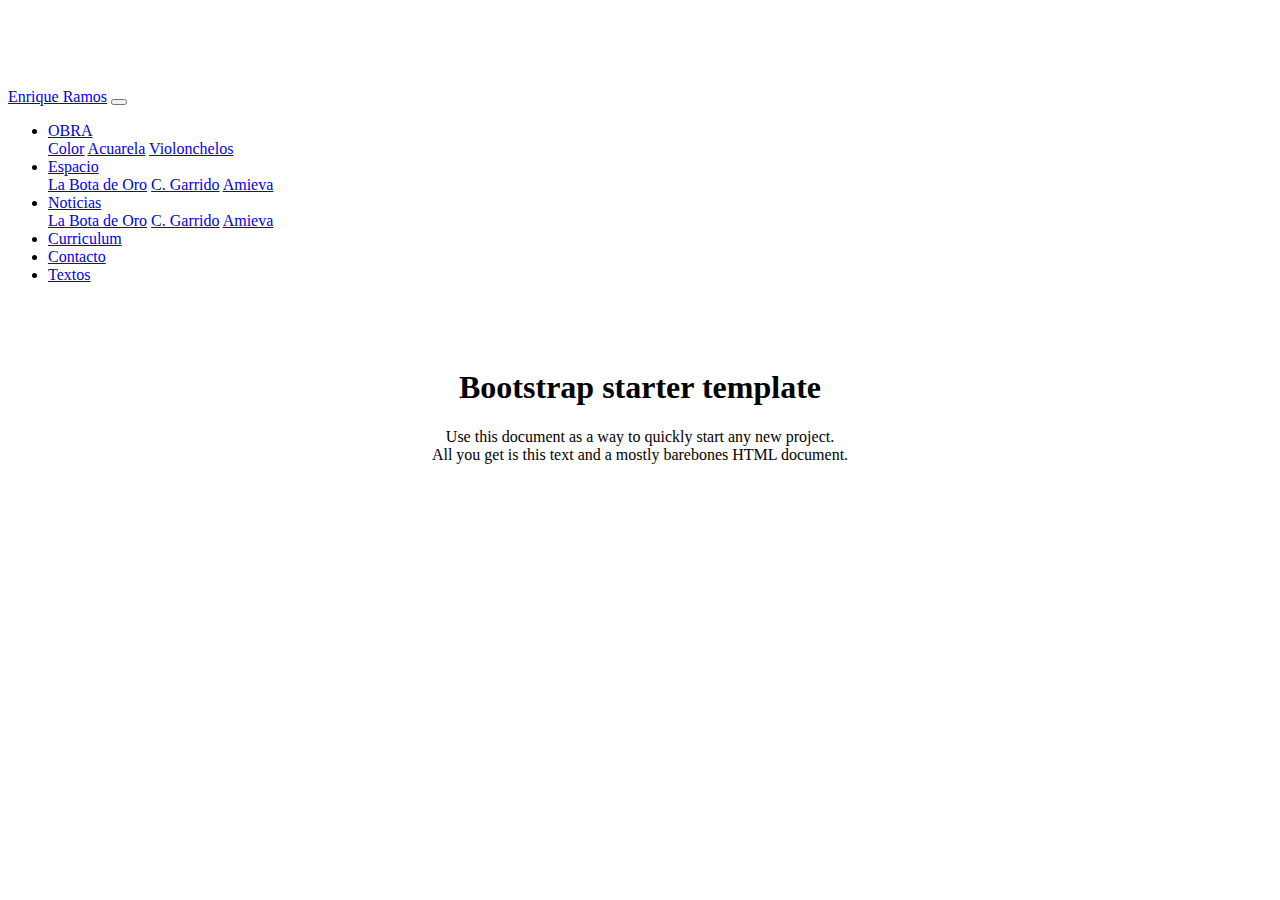
==== index.html @ 638d1c2c "Added initial files" ====
<!doctype html>
<html lang="en">

<head>
  <meta charset="utf-8">
  <meta name="viewport" content="width=device-width, initial-scale=1, shrink-to-fit=no">
  <meta name="description" content="Enrique Ramos Guerra - Artworks">
  <meta name="author" content="Enrique Ramos Melgar">

  <!-- TODO: What is this??? -->
  <meta name="generator" content="Jekyll v4.0.1">

  <title>Enrique Ramos Guerra</title>

  <!-- Bootstrap core CSS -->
  <link rel="stylesheet" href="https://stackpath.bootstrapcdn.com/bootstrap/4.5.0/css/bootstrap.min.css" integrity="sha384-9aIt2nRpC12Uk9gS9baDl411NQApFmC26EwAOH8WgZl5MYYxFfc+NcPb1dKGj7Sk" crossorigin="anonymous">

  <link rel="stylesheet" href="css/e-ramos.css">

  <!-- <style>
    .bd-placeholder-img {
      font-size: 1.125rem;
      text-anchor: middle;
      -webkit-user-select: none;
      -moz-user-select: none;
      -ms-user-select: none;
      user-select: none;
    }

    @media (min-width: 768px) {
      .bd-placeholder-img-lg {
        font-size: 3.5rem;
      }
    } -->
  </style>
  <!-- Custom styles for this template -->

  <script src="https://code.jquery.com/jquery-3.5.1.slim.min.js" integrity="sha384-DfXdz2htPH0lsSSs5nCTpuj/zy4C+OGpamoFVy38MVBnE+IbbVYUew+OrCXaRkfj" crossorigin="anonymous"></script>
  <script src="https://cdn.jsdelivr.net/npm/popper.js@1.16.0/dist/umd/popper.min.js" integrity="sha384-Q6E9RHvbIyZFJoft+2mJbHaEWldlvI9IOYy5n3zV9zzTtmI3UksdQRVvoxMfooAo" crossorigin="anonymous"></script>
  <script src="https://stackpath.bootstrapcdn.com/bootstrap/4.5.0/js/bootstrap.min.js" integrity="sha384-OgVRvuATP1z7JjHLkuOU7Xw704+h835Lr+6QL9UvYjZE3Ipu6Tp75j7Bh/kR0JKI" crossorigin="anonymous"></script>

</head>

<body>
  <nav class="navbar navbar-expand-md navbar-dark bg-dark fixed-top">
    <a class="navbar-brand" href="#">Enrique Ramos</a>
    <button class="navbar-toggler" type="button" data-toggle="collapse" data-target="#navbarsExampleDefault" aria-controls="navbarsExampleDefault" aria-expanded="false" aria-label="Toggle navigation">
      <span class="navbar-toggler-icon"></span>
    </button>

    <div class="collapse navbar-collapse" id="navbarsExampleDefault">
      <ul class="navbar-nav mr-auto">
        <li class="nav-item dropdown mr-auto">
          <a class="nav-link dropdown-toggle ml-auto" href="#" id="dropdown01" data-toggle="dropdown" aria-haspopup="true" aria-expanded="false">OBRA</a>
          <div class="dropdown-menu" aria-labelledby="dropdown01">
            <a class="dropdown-item" href="#">Color</a>
            <a class="dropdown-item" href="#">Acuarela</a>
            <a class="dropdown-item" href="#">Violonchelos</a>
          </div>
        </li>
        <li class="nav-item dropdown mr-auto">
          <a class="nav-link dropdown-toggle ml-auto" href="#" id="dropdown01" data-toggle="dropdown" aria-haspopup="true" aria-expanded="false">Espacio</a>
          <div class="dropdown-menu" aria-labelledby="dropdown01">
            <a class="dropdown-item" href="#">La Bota de Oro</a>
            <a class="dropdown-item" href="#">C. Garrido</a>
            <a class="dropdown-item" href="#">Amieva</a>
          </div>
        </li>
        <li class="nav-item dropdown mr-auto">
          <a class="nav-link dropdown-toggle ml-auto" href="#" id="dropdown01" data-toggle="dropdown" aria-haspopup="true" aria-expanded="false">Noticias</a>
          <div class="dropdown-menu" aria-labelledby="dropdown01">
            <a class="dropdown-item" href="#">La Bota de Oro</a>
            <a class="dropdown-item" href="#">C. Garrido</a>
            <a class="dropdown-item" href="#">Amieva</a>
          </div>
        </li>
        <li class="nav-item">
          <a class="nav-link" href="#">Curriculum</a>
        </li>
        <li class="nav-item">
          <a class="nav-link" href="#">Contacto</a>
        </li>
        <li class="nav-item">
          <a class="nav-link" href="#">Textos</a>
        </li>
      </ul>
    </div>
  </nav>

  <main role="main" class="container">

    <div class="starter-template">
      <h1>Bootstrap starter template</h1>
      <p class="lead">Use this document as a way to quickly start any new project.<br> All you get is this text and a mostly barebones HTML document.</p>
    </div>

  </main><!-- /.container -->
  <script src="https://code.jquery.com/jquery-3.5.1.slim.min.js" integrity="sha384-DfXdz2htPH0lsSSs5nCTpuj/zy4C+OGpamoFVy38MVBnE+IbbVYUew+OrCXaRkfj" crossorigin="anonymous"></script>
  <script>
    window.jQuery || document.write('<script src="../assets/js/vendor/jquery.slim.min.js"><\/script>')
  </script>
  <script src="../assets/dist/js/bootstrap.bundle.js"></script>
</body>

</html>
---- css/e-ramos.css ----
body {
  padding-top: 5rem;
}
.starter-template {
  padding: 3rem 1.5rem;
  text-align: center;
}

/* .dropdown-item {
  text-align: right;

} */
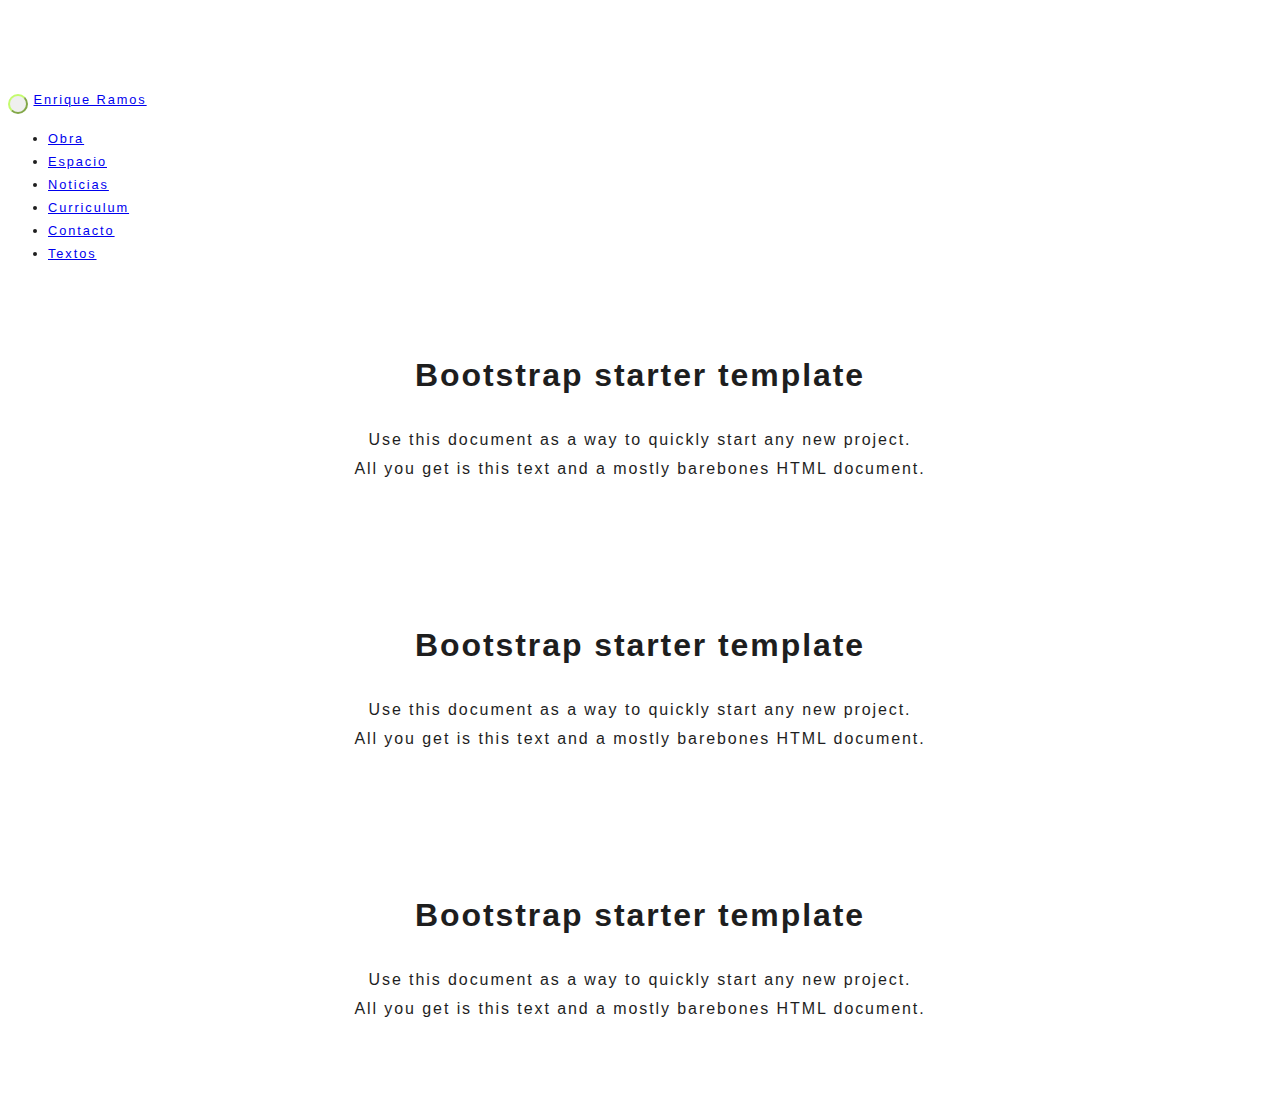
==== commit 76e2af9d: "Update" ====
--- a/index.html
+++ b/index.html
@@ -15,64 +15,34 @@
   <!-- Bootstrap core CSS -->
   <link rel="stylesheet" href="https://stackpath.bootstrapcdn.com/bootstrap/4.5.0/css/bootstrap.min.css" integrity="sha384-9aIt2nRpC12Uk9gS9baDl411NQApFmC26EwAOH8WgZl5MYYxFfc+NcPb1dKGj7Sk" crossorigin="anonymous">
 
-  <link rel="stylesheet" href="css/e-ramos.css">
-
-  <!-- <style>
-    .bd-placeholder-img {
-      font-size: 1.125rem;
-      text-anchor: middle;
-      -webkit-user-select: none;
-      -moz-user-select: none;
-      -ms-user-select: none;
-      user-select: none;
-    }
-
-    @media (min-width: 768px) {
-      .bd-placeholder-img-lg {
-        font-size: 3.5rem;
-      }
-    } -->
-  </style>
-  <!-- Custom styles for this template -->
-
   <script src="https://code.jquery.com/jquery-3.5.1.slim.min.js" integrity="sha384-DfXdz2htPH0lsSSs5nCTpuj/zy4C+OGpamoFVy38MVBnE+IbbVYUew+OrCXaRkfj" crossorigin="anonymous"></script>
   <script src="https://cdn.jsdelivr.net/npm/popper.js@1.16.0/dist/umd/popper.min.js" integrity="sha384-Q6E9RHvbIyZFJoft+2mJbHaEWldlvI9IOYy5n3zV9zzTtmI3UksdQRVvoxMfooAo" crossorigin="anonymous"></script>
   <script src="https://stackpath.bootstrapcdn.com/bootstrap/4.5.0/js/bootstrap.min.js" integrity="sha384-OgVRvuATP1z7JjHLkuOU7Xw704+h835Lr+6QL9UvYjZE3Ipu6Tp75j7Bh/kR0JKI" crossorigin="anonymous"></script>
 
+<link rel="stylesheet" href="css/e-ramos.css">
+
 </head>
 
 <body>
-  <nav class="navbar navbar-expand-md navbar-dark bg-dark fixed-top">
-    <a class="navbar-brand" href="#">Enrique Ramos</a>
-    <button class="navbar-toggler" type="button" data-toggle="collapse" data-target="#navbarsExampleDefault" aria-controls="navbarsExampleDefault" aria-expanded="false" aria-label="Toggle navigation">
+
+  <nav class="eramosNav navbar navbar-expand-md navbar-light fixed-top">
+
+    <button class="ermNavbar-toggler navbar-toggler" type="button" data-toggle="collapse" data-target="#navbarsExampleDefault" aria-controls="navbarsExampleDefault" aria-expanded="false" aria-label="Toggle navigation">
       <span class="navbar-toggler-icon"></span>
     </button>
 
+    <a class="navbar-brand navbar-light" href="#">Enrique Ramos</a>
+
     <div class="collapse navbar-collapse" id="navbarsExampleDefault">
-      <ul class="navbar-nav mr-auto">
-        <li class="nav-item dropdown mr-auto">
-          <a class="nav-link dropdown-toggle ml-auto" href="#" id="dropdown01" data-toggle="dropdown" aria-haspopup="true" aria-expanded="false">OBRA</a>
-          <div class="dropdown-menu" aria-labelledby="dropdown01">
-            <a class="dropdown-item" href="#">Color</a>
-            <a class="dropdown-item" href="#">Acuarela</a>
-            <a class="dropdown-item" href="#">Violonchelos</a>
-          </div>
+      <ul class="navbar-nav mr-auto mt-2 mt-lg-0">
+        <li class="nav-item">
+          <a class="nav-link" href="#">Obra</a>
         </li>
-        <li class="nav-item dropdown mr-auto">
-          <a class="nav-link dropdown-toggle ml-auto" href="#" id="dropdown01" data-toggle="dropdown" aria-haspopup="true" aria-expanded="false">Espacio</a>
-          <div class="dropdown-menu" aria-labelledby="dropdown01">
-            <a class="dropdown-item" href="#">La Bota de Oro</a>
-            <a class="dropdown-item" href="#">C. Garrido</a>
-            <a class="dropdown-item" href="#">Amieva</a>
-          </div>
+        <li class="nav-item">
+          <a class="nav-link" href="#">Espacio</a>
         </li>
-        <li class="nav-item dropdown mr-auto">
-          <a class="nav-link dropdown-toggle ml-auto" href="#" id="dropdown01" data-toggle="dropdown" aria-haspopup="true" aria-expanded="false">Noticias</a>
-          <div class="dropdown-menu" aria-labelledby="dropdown01">
-            <a class="dropdown-item" href="#">La Bota de Oro</a>
-            <a class="dropdown-item" href="#">C. Garrido</a>
-            <a class="dropdown-item" href="#">Amieva</a>
-          </div>
+        <li class="nav-item">
+          <a class="nav-link" href="#">Noticias</a>
         </li>
         <li class="nav-item">
           <a class="nav-link" href="#">Curriculum</a>
@@ -88,13 +58,24 @@
   </nav>
 
   <main role="main" class="container">
-
     <div class="starter-template">
       <h1>Bootstrap starter template</h1>
       <p class="lead">Use this document as a way to quickly start any new project.<br> All you get is this text and a mostly barebones HTML document.</p>
     </div>
+  </main><!-- /.container -->
+  <main role="main" class="container">
+    <div class="starter-template">
+      <h1>Bootstrap starter template</h1>
+      <p class="lead">Use this document as a way to quickly start any new project.<br> All you get is this text and a mostly barebones HTML document.</p>
+    </div>
+  </main><!-- /.container -->
+  <main role="main" class="container">
+    <div class="starter-template">
+      <h1>Bootstrap starter template</h1>
+      <p class="lead">Use this document as a way to quickly start any new project.<br> All you get is this text and a mostly barebones HTML document.</p>
+    </div>
+  </main><!-- /.container -->
 
-  </main><!-- /.container -->
   <script src="https://code.jquery.com/jquery-3.5.1.slim.min.js" integrity="sha384-DfXdz2htPH0lsSSs5nCTpuj/zy4C+OGpamoFVy38MVBnE+IbbVYUew+OrCXaRkfj" crossorigin="anonymous"></script>
   <script>
     window.jQuery || document.write('<script src="../assets/js/vendor/jquery.slim.min.js"><\/script>')
--- a/css/e-ramos.css
+++ b/css/e-ramos.css
@@ -1,12 +1,45 @@
 body {
   padding-top: 5rem;
+  font-size: 1rem;
+  font-family: 'Helvetica Neue LT W01_41488878', Helvetica Neue, Helvetica, Arial, sans-serif;
+  line-height: 1.8;
+  letter-spacing: 0.12rem;
+  font-weight: 300;
+  color: #1e1e1e;
 }
+
 .starter-template {
   padding: 3rem 1.5rem;
   text-align: center;
 }
 
-/* .dropdown-item {
-  text-align: right;
+.eramosNav {
+  background-color: #fff;
+  font-size: 0.8rem;
+}
 
-} */
+.nav-item {
+  border-width: thin;
+  border-style: none none solid none;
+  border-color: #fe91ca
+}
+
+.navbar-light .navbar-toggler {
+  /* border: none; */
+  padding: 0.5rem;
+  border-radius: 50%;
+  border-color: #c4fb6d
+  /* background-color: #fff */
+}
+
+.navbar-toggler-icon {
+  /* border: none; */
+  line-height: thin;
+}
+
+@media (min-width: 768px) {
+  .nav-item {
+    border-width: thin;
+    border-style: none;
+  }
+}
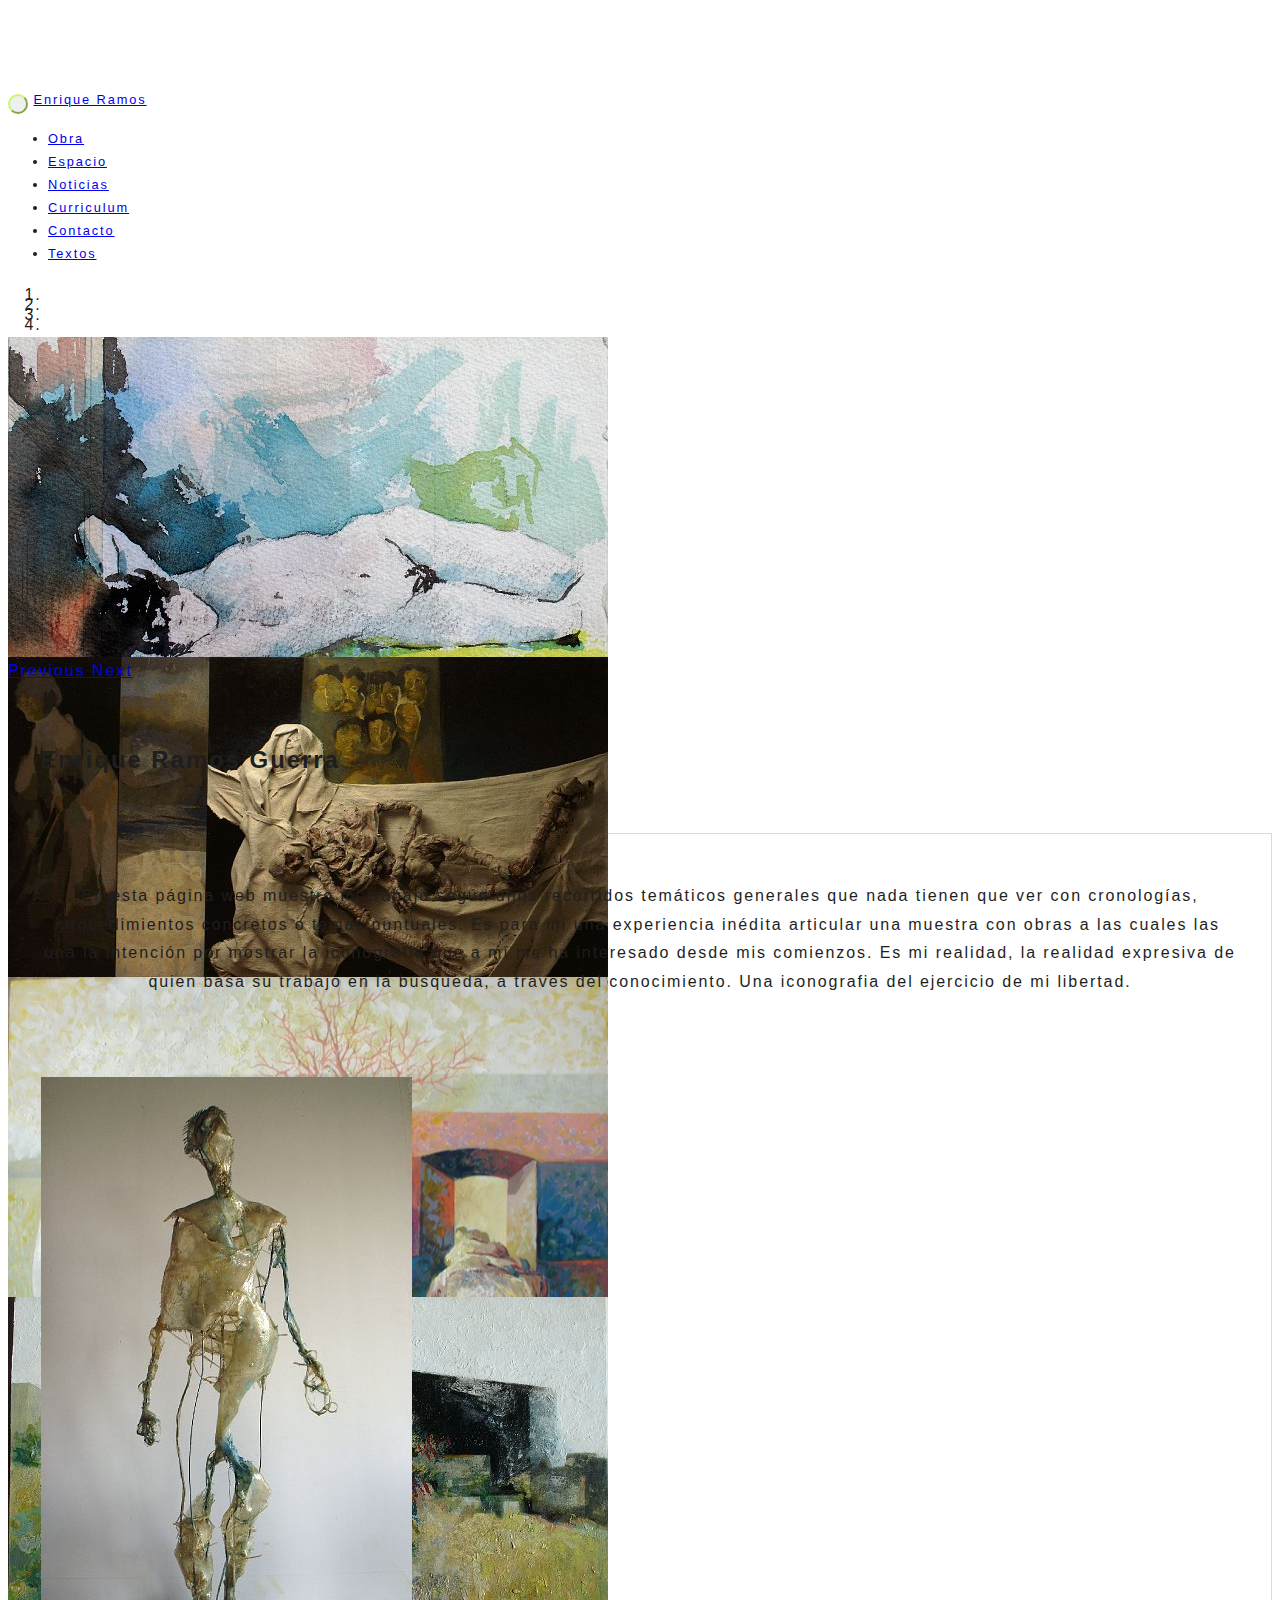
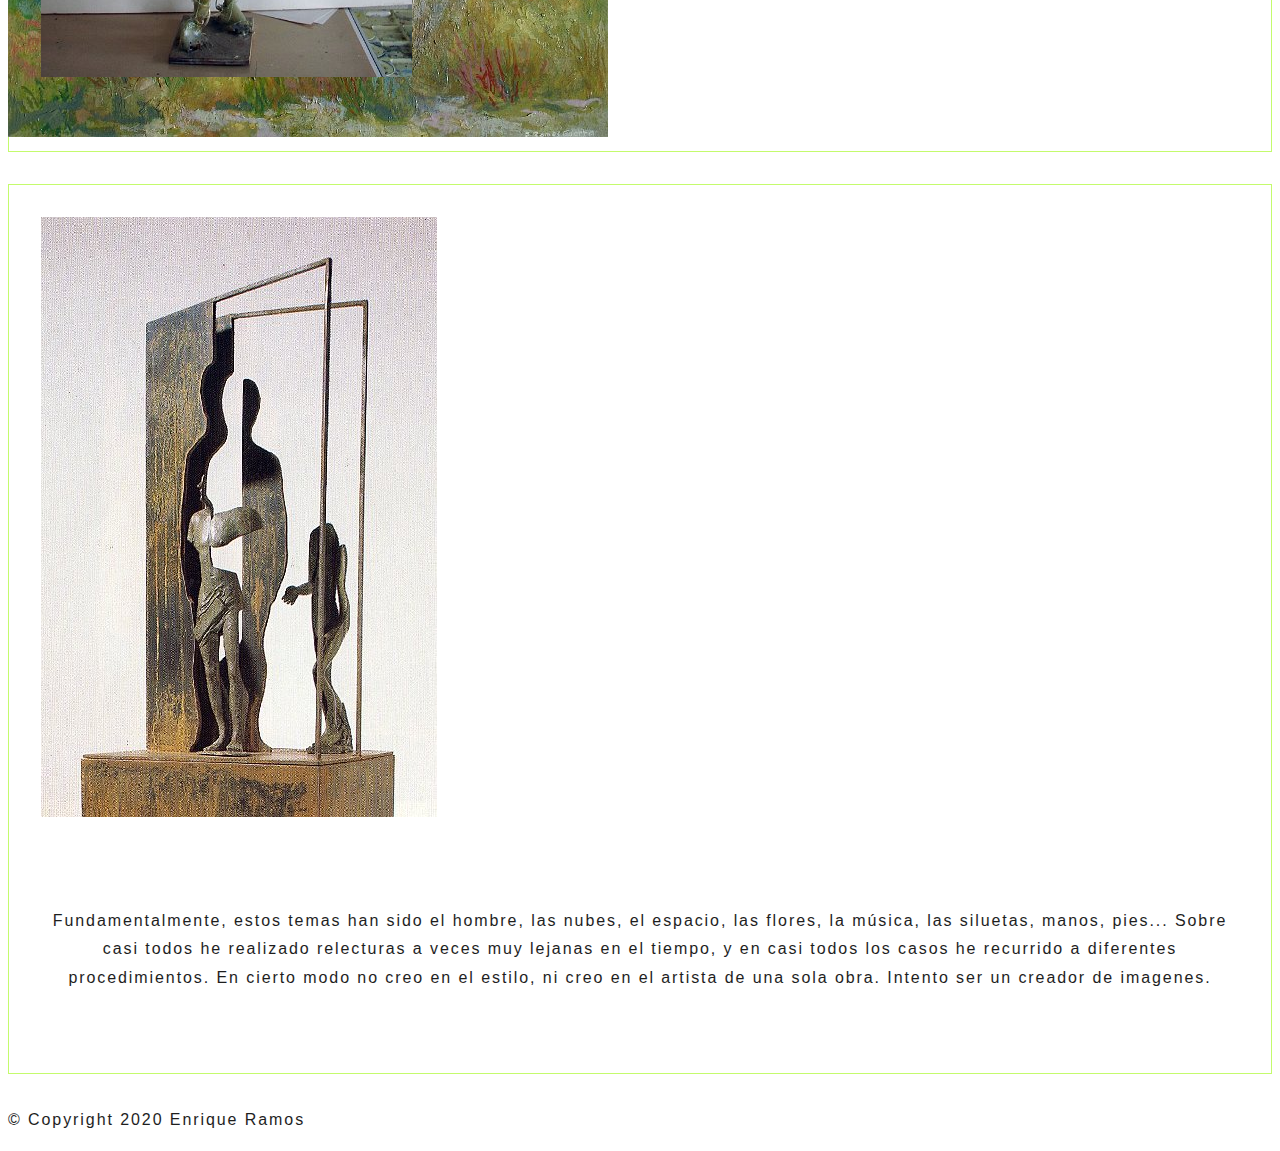
==== commit e6f0a5ac: "Update" ====
--- a/index.html
+++ b/index.html
@@ -19,24 +19,25 @@
   <script src="https://cdn.jsdelivr.net/npm/popper.js@1.16.0/dist/umd/popper.min.js" integrity="sha384-Q6E9RHvbIyZFJoft+2mJbHaEWldlvI9IOYy5n3zV9zzTtmI3UksdQRVvoxMfooAo" crossorigin="anonymous"></script>
   <script src="https://stackpath.bootstrapcdn.com/bootstrap/4.5.0/js/bootstrap.min.js" integrity="sha384-OgVRvuATP1z7JjHLkuOU7Xw704+h835Lr+6QL9UvYjZE3Ipu6Tp75j7Bh/kR0JKI" crossorigin="anonymous"></script>
 
-<link rel="stylesheet" href="css/e-ramos.css">
+  <link rel="stylesheet" href="css/e-ramos.css">
 
 </head>
 
 <body>
 
+  <!-- NAVIGATION BAR -->
   <nav class="eramosNav navbar navbar-expand-md navbar-light fixed-top">
 
     <button class="ermNavbar-toggler navbar-toggler" type="button" data-toggle="collapse" data-target="#navbarsExampleDefault" aria-controls="navbarsExampleDefault" aria-expanded="false" aria-label="Toggle navigation">
       <span class="navbar-toggler-icon"></span>
     </button>
 
-    <a class="navbar-brand navbar-light" href="#">Enrique Ramos</a>
+    <a class="navbar-brand navbar-light" href="index.html">Enrique Ramos</a>
 
     <div class="collapse navbar-collapse" id="navbarsExampleDefault">
       <ul class="navbar-nav mr-auto mt-2 mt-lg-0">
         <li class="nav-item">
-          <a class="nav-link" href="#">Obra</a>
+          <a class="nav-link" href="obra.html">Obra</a>
         </li>
         <li class="nav-item">
           <a class="nav-link" href="#">Espacio</a>
@@ -57,30 +58,84 @@
     </div>
   </nav>
 
+  <!-- CAROUSEL SHOWING LATEST WORK -->
+  <div id="carouselExampleIndicators" class="carousel slide" data-ride="carousel">
+    <ol class="carousel-indicators">
+      <li data-target="#carouselExampleIndicators" data-slide-to="0" class="active"></li>
+      <li data-target="#carouselExampleIndicators" data-slide-to="1"></li>
+      <li data-target="#carouselExampleIndicators" data-slide-to="2"></li>
+      <li data-target="#carouselExampleIndicators" data-slide-to="3"></li>
+    </ol>
+    <div class="myCarousel carousel-inner">
+      <div class="carousel-item active">
+        <img class="mx-auto d-block w-100" src="assets/carousel/9-8-Desnudo  2003-30x20c.jpg" alt="First slide">
+      </div>
+      <div class="carousel-item">
+        <img class="mx-auto d-block w-100" src="assets/carousel/piedad.jpg" alt="Second slide">
+      </div>
+      <div class="carousel-item">
+        <img class="mx-auto d-block w-100" src="assets/carousel/Conducto para flores-Oleo 2008-85x65cm.jpg" alt="Third slide">
+      </div>
+      <div class="carousel-item">
+        <img class="mx-auto d-block w-100" src="assets/carousel/19-3-Oleos tabla 2005-43x30c.jpeg" alt="Fourth slide">
+      </div>
+    </div>
+    <a class="carousel-control-prev" href="#carouselExampleIndicators" role="button" data-slide="prev">
+      <span class="carousel-control-prev-icon" aria-hidden="true"></span>
+      <span class="sr-only">Previous</span>
+    </a>
+    <a class="carousel-control-next" href="#carouselExampleIndicators" role="button" data-slide="next">
+      <span class="carousel-control-next-icon" aria-hidden="true"></span>
+      <span class="sr-only">Next</span>
+    </a>
+  </div>
+
+  <!-- SOME ADDITIONAL TEXT -->
+
   <main role="main" class="container">
-    <div class="starter-template">
-      <h1>Bootstrap starter template</h1>
-      <p class="lead">Use this document as a way to quickly start any new project.<br> All you get is this text and a mostly barebones HTML document.</p>
+
+    <h2 class="ErTitle mx-auto text-center">Enrique Ramos Guerra</h2>
+
+    <div class="introRow row">
+      <div class="col-md-8">
+        <p class="myIntro body">En esta página web muestro mi trabajo según unos recorridos temáticos generales que nada tienen que ver con cronologías, procedimientos concretos o temas puntuales. Es para mí una experiencia inédita articular una
+          muestra con obras
+          a las cuales las una la intención por mostrar la iconografía que a mí me ha interesado desde mis comienzos. Es mi realidad, la realidad expresiva de quien basa su trabajo en la búsqueda, a traves del conocimiento. Una iconografia del
+          ejercicio de mi libertad.
+      </div>
+      <div class="introImage col-md-4 text-center">
+        <img src="assets/start/11-18-2002-Figura poliester-75c.jpeg" class="img-fluid" alt="Responsive image">
+      </div>
     </div>
-  </main><!-- /.container -->
-  <main role="main" class="container">
-    <div class="starter-template">
-      <h1>Bootstrap starter template</h1>
-      <p class="lead">Use this document as a way to quickly start any new project.<br> All you get is this text and a mostly barebones HTML document.</p>
+
+    <div class="introRow row">
+      <div class="introImage col-md-4 text-center">
+        <img src="assets/start/7-5-Puerta-T Mixta 1996-67c-P Ay P umbria.jpg" class="img-fluid" alt="Responsive image">
+      </div>
+
+      <div class="col-md-8">
+        <p class="myIntro body">
+          Fundamentalmente, estos temas han sido el hombre, las nubes, el espacio, las flores, la música, las siluetas, manos, pies...
+          Sobre casi todos he realizado relecturas a veces muy lejanas en el tiempo, y en casi todos los casos he recurrido a diferentes procedimientos. En cierto modo no creo en el estilo, ni creo en el artista de una sola obra.
+          Intento ser un creador de imagenes.
+      </div>
     </div>
-  </main><!-- /.container -->
-  <main role="main" class="container">
-    <div class="starter-template">
-      <h1>Bootstrap starter template</h1>
-      <p class="lead">Use this document as a way to quickly start any new project.<br> All you get is this text and a mostly barebones HTML document.</p>
-    </div>
+
   </main><!-- /.container -->
 
-  <script src="https://code.jquery.com/jquery-3.5.1.slim.min.js" integrity="sha384-DfXdz2htPH0lsSSs5nCTpuj/zy4C+OGpamoFVy38MVBnE+IbbVYUew+OrCXaRkfj" crossorigin="anonymous"></script>
-  <script>
-    window.jQuery || document.write('<script src="../assets/js/vendor/jquery.slim.min.js"><\/script>')
-  </script>
-  <script src="../assets/dist/js/bootstrap.bundle.js"></script>
+
+  <!-- Footer -->
+
+  <footer class="white-section" id="footer">
+    <div class="container-fluid">
+      <i class="social-icon fab fa-facebook-f"></i>
+      <i class="social-icon fab fa-twitter"></i>
+      <i class="social-icon fab fa-instagram"></i>
+      <i class="social-icon fas fa-envelope"></i>
+      <p>© Copyright 2020 Enrique Ramos</p>
+    </div>
+  </footer>
+
 </body>
 
 </html>
--- a/css/e-ramos.css
+++ b/css/e-ramos.css
@@ -32,9 +32,49 @@
   /* background-color: #fff */
 }
 
-.navbar-toggler-icon {
+.navbar-toggler {
   /* border: none; */
-  line-height: thin;
+  padding: 0.5rem;
+  border-radius: 50%;
+  border-color: #c4fb6d
+  /* background-color: #fff */
+}
+
+.ErTitle{
+  padding: 2rem;
+}
+
+.myCarousel {
+  width: 100%;
+  height: 20rem;
+}
+
+.carousel-item {
+height: inherit;
+}
+
+.carousel-indicators li {
+  width: 10px;
+  height: 10px;
+  border-radius: 100%;
+}
+
+.introRow {
+  /* padding-top: 2rem; */
+  margin-bottom: 2rem;
+  padding-bottom: 2rem;
+  border-width: thin;
+  border-style: solid;
+  border-color: #c4fb6d
+}
+
+.myIntro{
+  text-align: center;
+  padding: 2rem;
+}
+
+.introImage{
+  padding: 2rem;
 }
 
 @media (min-width: 768px) {
@@ -42,4 +82,7 @@
     border-width: thin;
     border-style: none;
   }
+  .myIntro{
+    /* text-align: justify; */
+  }
 }
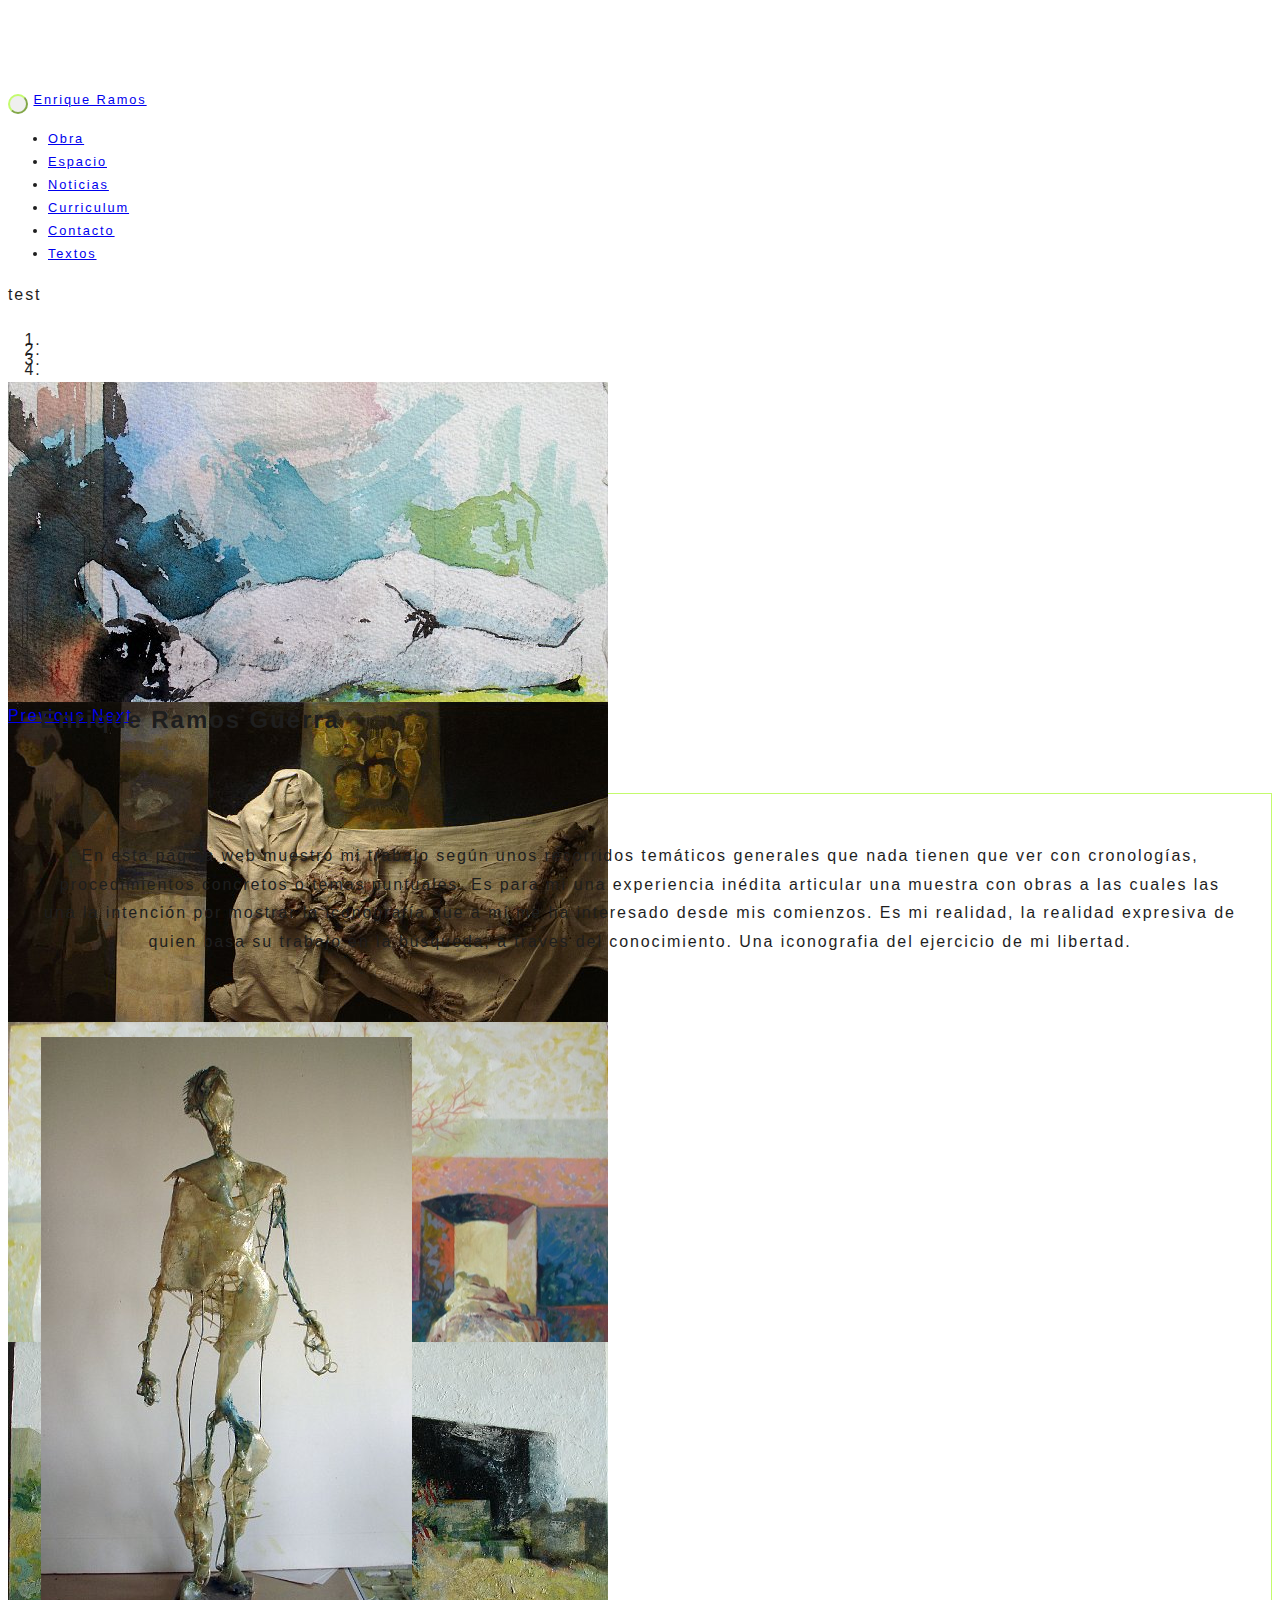
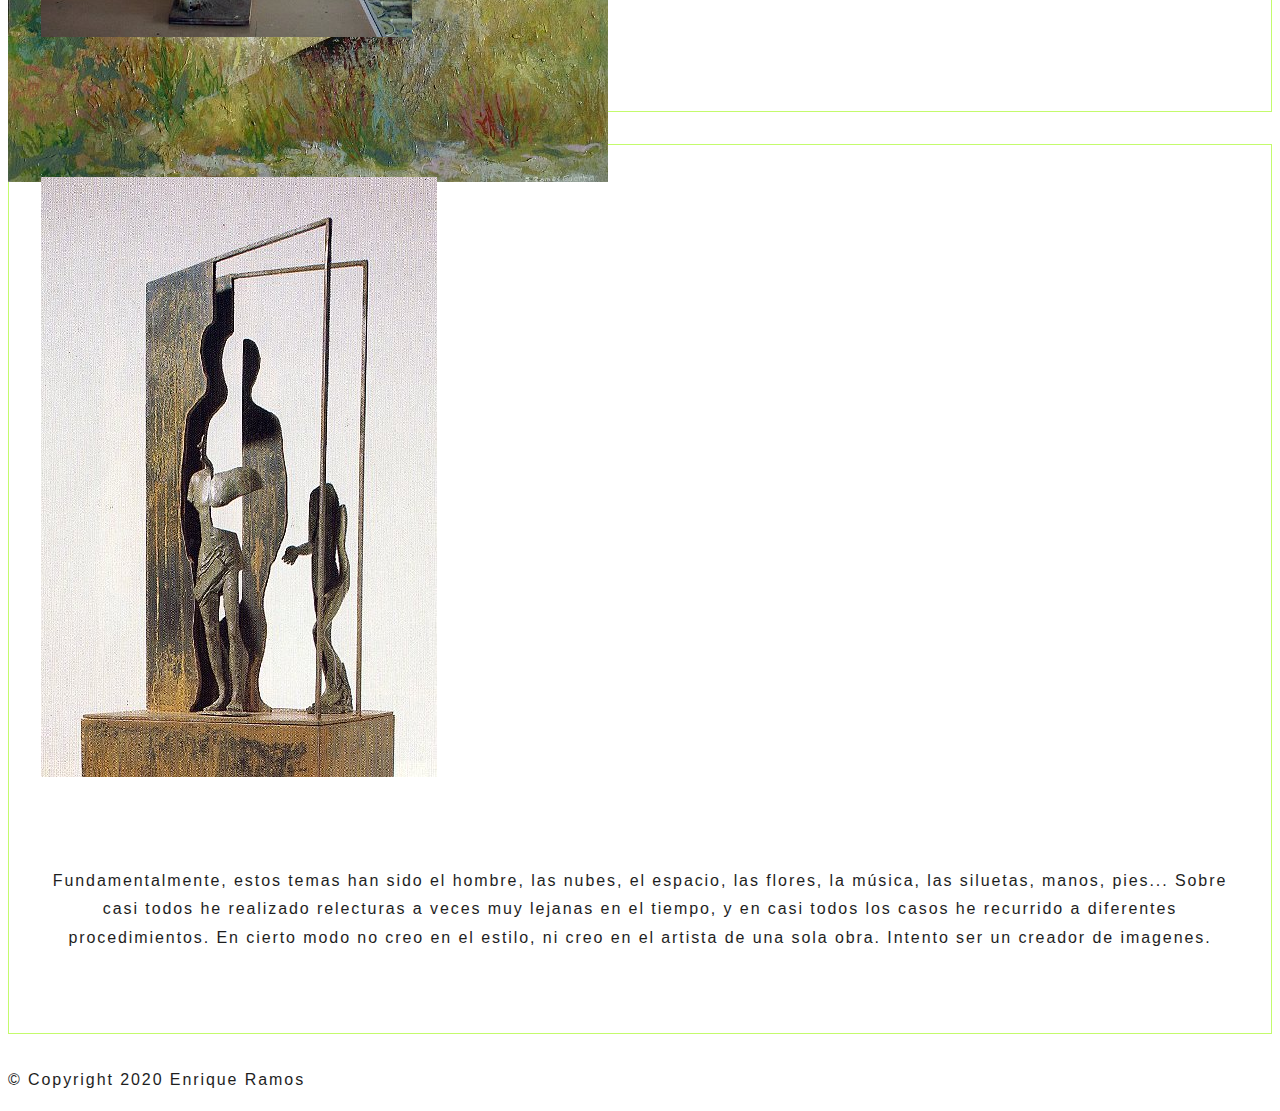
==== commit 37a4f9bf: "Update" ====
--- a/index.html
+++ b/index.html
@@ -58,8 +58,11 @@
     </div>
   </nav>
 
+<div>
+  <p>test</p>
+</div>
   <!-- CAROUSEL SHOWING LATEST WORK -->
-  <div id="carouselExampleIndicators" class="carousel slide" data-ride="carousel">
+  <div id="carouselExampleIndicators" class="myCarousel carousel mx-auto slide" data-ride="carousel">
     <ol class="carousel-indicators">
       <li data-target="#carouselExampleIndicators" data-slide-to="0" class="active"></li>
       <li data-target="#carouselExampleIndicators" data-slide-to="1"></li>
@@ -67,8 +70,12 @@
       <li data-target="#carouselExampleIndicators" data-slide-to="3"></li>
     </ol>
     <div class="myCarousel carousel-inner">
-      <div class="carousel-item active">
+      <div class="myCarousel carousel-item active">
         <img class="mx-auto d-block w-100" src="assets/carousel/9-8-Desnudo  2003-30x20c.jpg" alt="First slide">
+        <div class="carousel-caption">
+            <h3>Desnudo tumbado</h3>
+            <p>Acuarela sobre lienzo, 2003</p>
+          </div>
       </div>
       <div class="carousel-item">
         <img class="mx-auto d-block w-100" src="assets/carousel/piedad.jpg" alt="Second slide">
--- a/css/e-ramos.css
+++ b/css/e-ramos.css
@@ -29,7 +29,7 @@
   padding: 0.5rem;
   border-radius: 50%;
   border-color: #c4fb6d
-  /* background-color: #fff */
+    /* background-color: #fff */
 }
 
 .navbar-toggler {
@@ -37,10 +37,15 @@
   padding: 0.5rem;
   border-radius: 50%;
   border-color: #c4fb6d
-  /* background-color: #fff */
+    /* background-color: #fff */
 }
 
-.ErTitle{
+.navbar-toggler-icon {
+  width: 20px;
+  height: 20px;
+}
+
+.ErTitle {
   padding: 2rem;
 }
 
@@ -50,7 +55,7 @@
 }
 
 .carousel-item {
-height: inherit;
+  height: inherit;
 }
 
 .carousel-indicators li {
@@ -68,13 +73,48 @@
   border-color: #c4fb6d
 }
 
-.myIntro{
+.myIntro {
   text-align: center;
   padding: 2rem;
 }
 
-.introImage{
+.introImage {
   padding: 2rem;
+}
+
+.myBreak {
+  border-width: thin;
+  border-style: solid none none none;
+}
+
+.myAlbum {
+  /* background-color: #fff; */
+  padding-top: 1rem!important;
+}
+
+.galleryImage {
+  padding: 4%;
+  max-height: 100%;
+  max-width: 100%;
+  display: block;
+  align-self: center;
+
+}
+
+.imageContainer{
+  height: 10rem;
+}
+
+.myColumn {
+  padding: 0.5rem;
+}
+
+.myCard {
+  background-color: #fff;
+  border-width: thin;
+  border-style: solid;
+  border-color: #c4fb6d;
+  padding: 0px;
 }
 
 @media (min-width: 768px) {
@@ -82,7 +122,8 @@
     border-width: thin;
     border-style: none;
   }
-  .myIntro{
+
+  .myIntro {
     /* text-align: justify; */
   }
 }
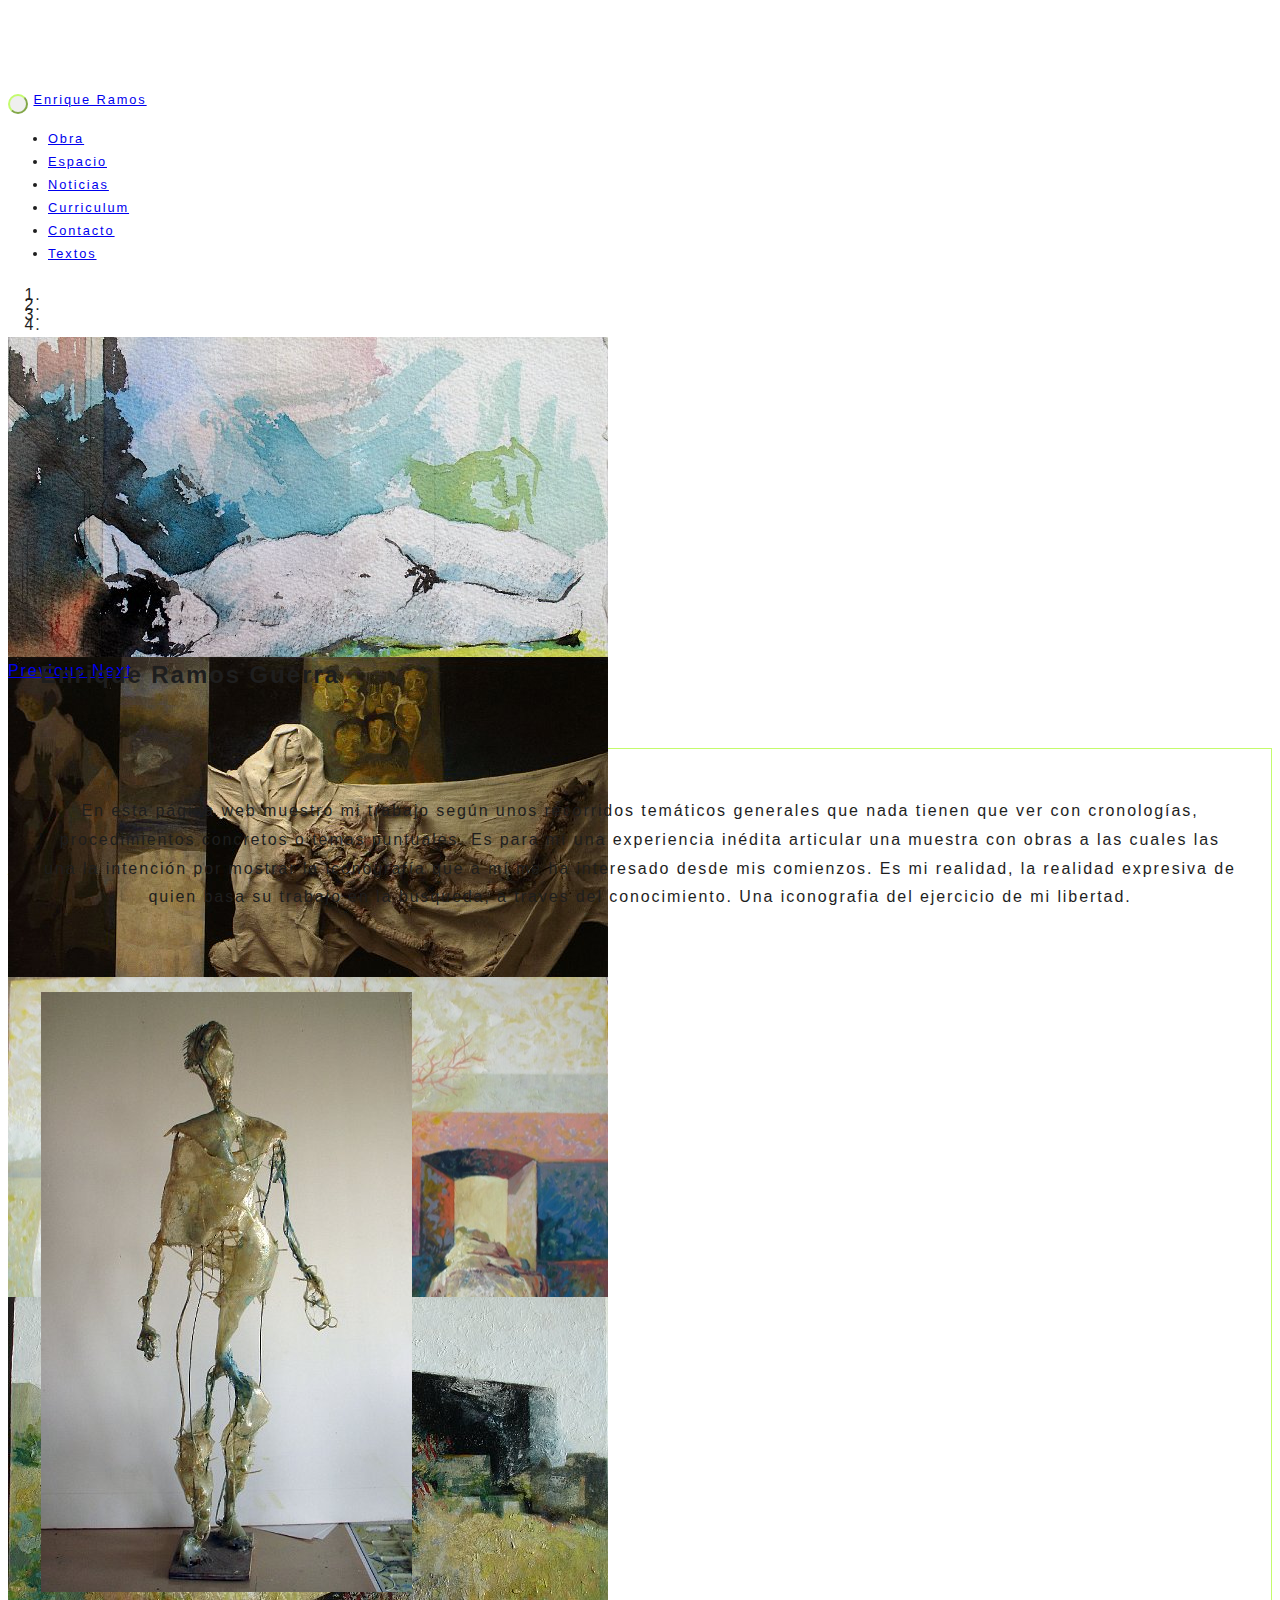
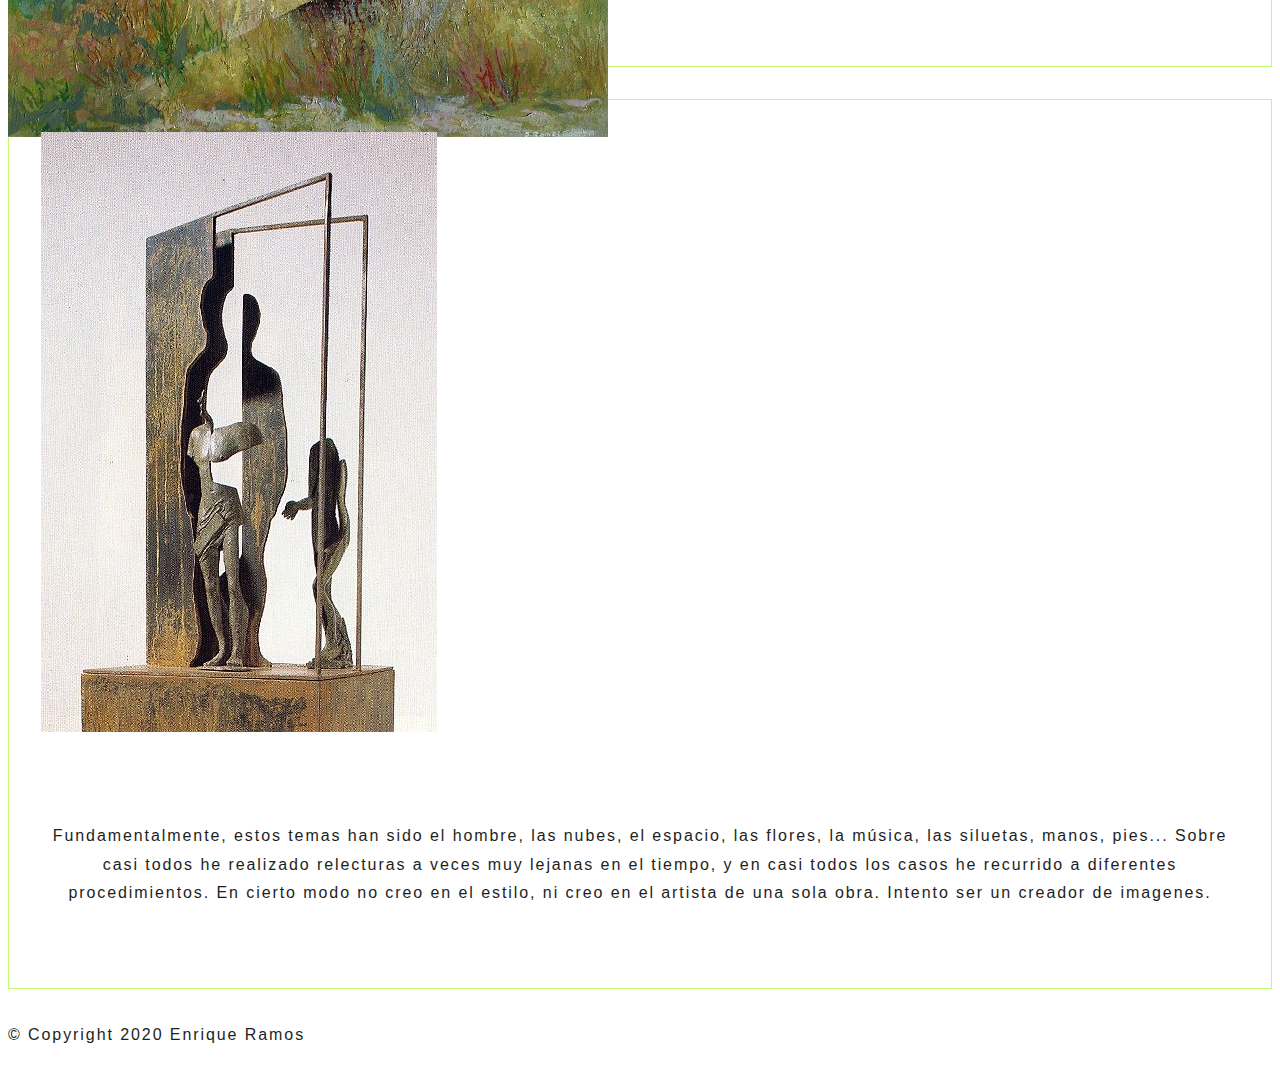
==== commit e504ece2: "Add files via upload" ====
--- a/index.html
+++ b/index.html
@@ -58,9 +58,6 @@
     </div>
   </nav>
 
-<div>
-  <p>test</p>
-</div>
   <!-- CAROUSEL SHOWING LATEST WORK -->
   <div id="carouselExampleIndicators" class="myCarousel carousel mx-auto slide" data-ride="carousel">
     <ol class="carousel-indicators">
